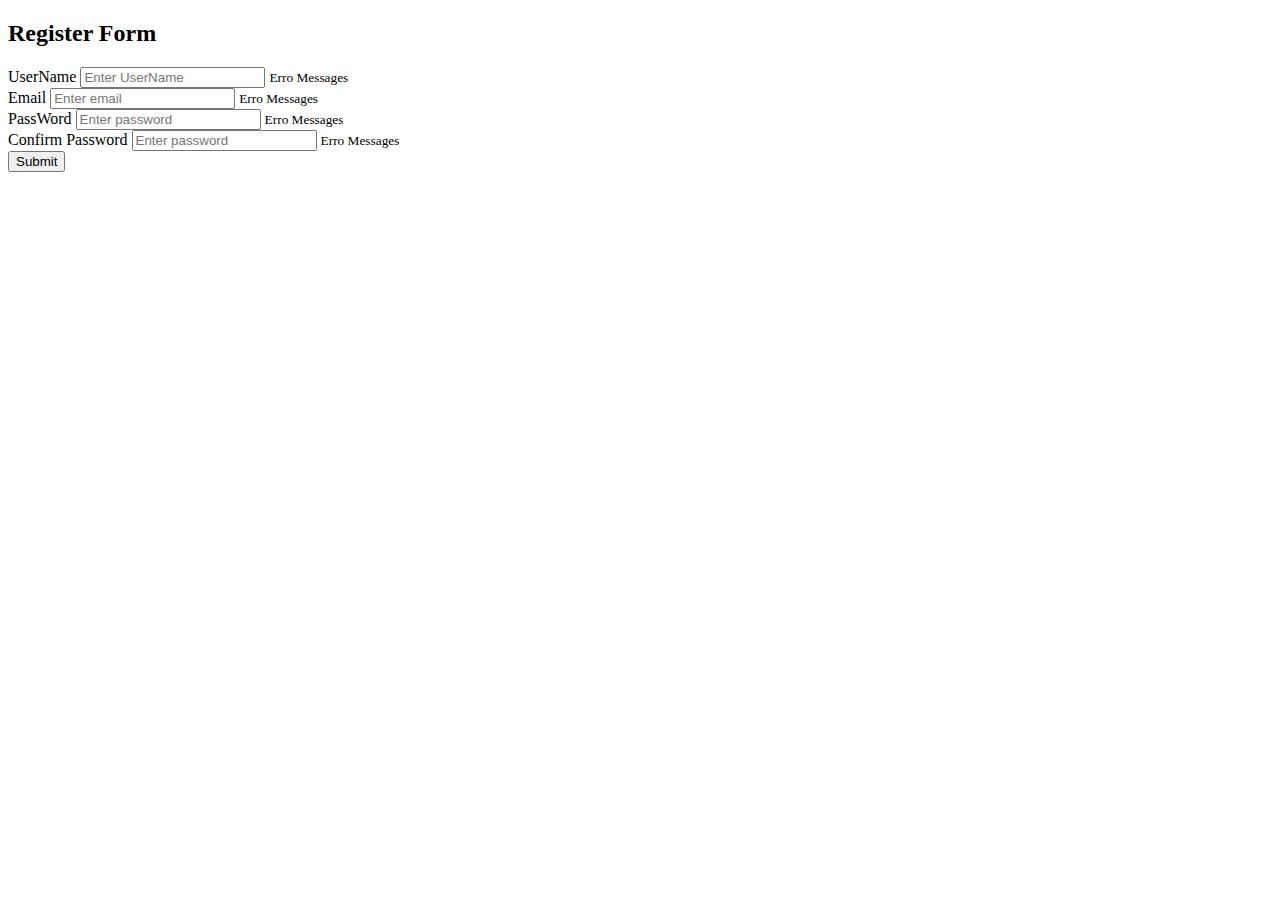
==== Form_Validator/index.html @ b94871c8 "first commit" ====
<!DOCTYPE html>
<html lang="en">
	<head>
		<meta charset="UTF-8" />
		<meta http-equiv="X-UA-Compatible" content="IE=edge" />
		<meta name="viewport" content="width=device-width, initial-scale=1.0" />
		<title>Form Validation</title>
		<link rel="stylesheet" href="style.css" />
	</head>
	<body>
		<div class="container">
			<div id="form" class="form">
				<h2>Register Form</h2>
				<div class="form-control">
					<label for="username">UserName</label>
					<input type="text" id="username" placeholder="Enter UserName" />
					<small>Erro Messages</small>
				</div>
				<div class="form-control">
					<label for="email">Email</label>
					<input type="text" id="email" placeholder="Enter email" />
					<small>Erro Messages</small>
				</div>
				<div class="form-control">
					<label for="password">PassWord</label>
					<input type="password" id="password" placeholder="Enter password" />
					<small>Erro Messages</small>
				</div>
				<div class="form-control">
					<label for="password">Confirm Password</label>
					<input
						type="password"
						id="password2"
						placeholder="Enter password
					again"
					/>
					<small>Erro Messages</small>
				</div>
				<button type="submit">Submit</button>
			</div>
		</div>
		<script src="scripts.js"></script>
	</body>
</html>
---- Form_Validator/style.css ----
@import url("https://fonts.googleapis.com/css?family=Open+Sans&display=swap");
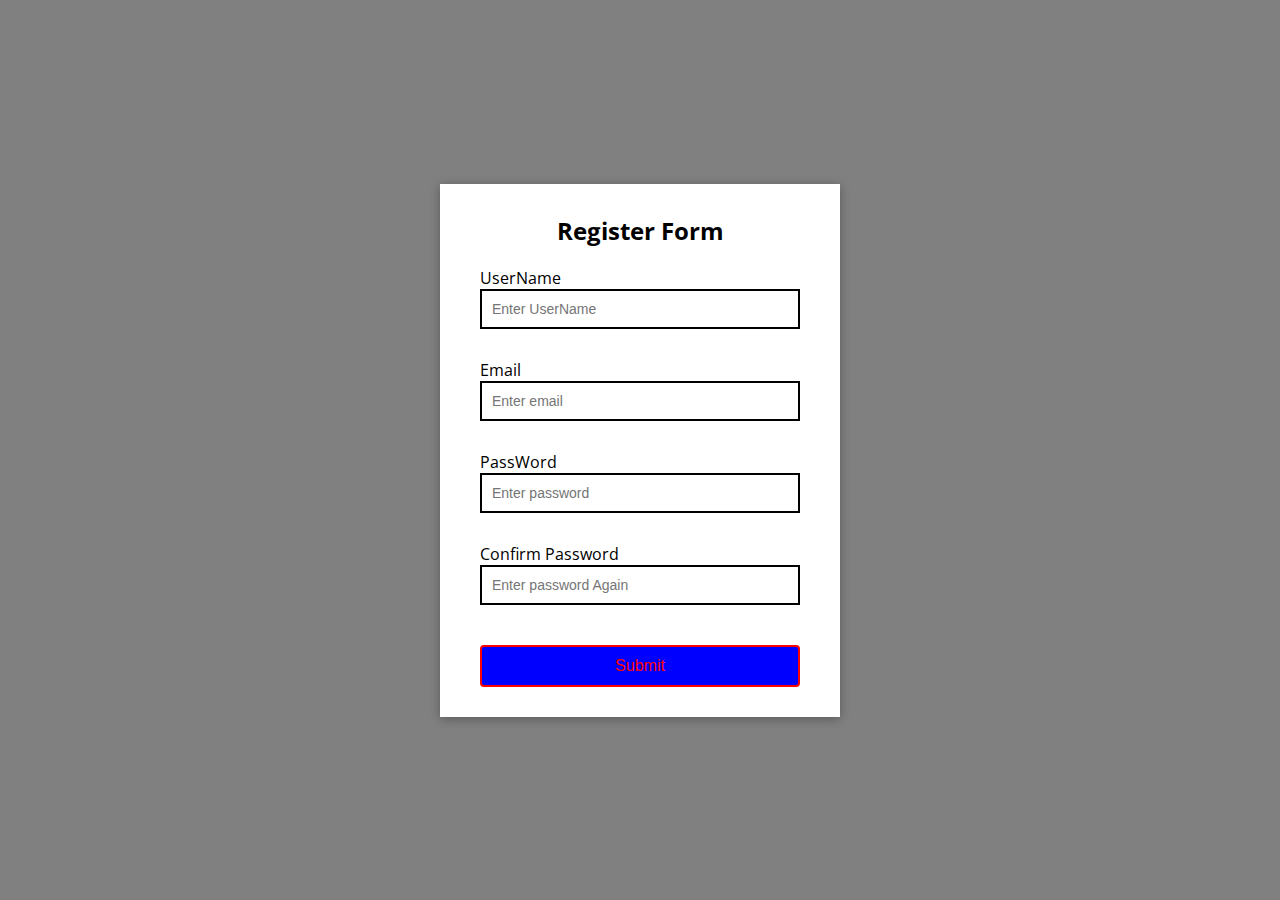
==== commit 329a9672: "Fixed placeholder" ====
--- a/Form_Validator/index.html
+++ b/Form_Validator/index.html
@@ -31,8 +31,7 @@
 					<input
 						type="password"
 						id="password2"
-						placeholder="Enter password
-					again"
+						placeholder="Enter password Again"
 					/>
 					<small>Erro Messages</small>
 				</div>
--- a/Form_Validator/style.css
+++ b/Form_Validator/style.css
@@ -1 +1,96 @@
 @import url("https://fonts.googleapis.com/css?family=Open+Sans&display=swap");
+
+:root{
+    --success-color:blue;
+    --error-color:red
+}
+
+* {
+	box-sizing: border-box;
+}
+
+body {
+	background-color: gray;
+	font-family: "Open Sans", sans-serif;
+	display: flex;
+	align-items: center;
+	justify-content: center;
+	min-height: 100vh;
+	margin: 0;
+}
+
+.container {
+	background-color: white;
+	border: radius 5px;
+	box-shadow: 0 2px 10px rgba(0, 0, 0, 0.3);
+	width: 400px;
+}
+
+h2 {
+	text-align: center;
+	margin: 0 0 20px;
+}
+
+.form {
+	padding: 30px 40px;
+}
+
+.form-control {
+	margin-bottom: 10px;
+	padding-bottom: 20px;
+	position: relative;
+}
+
+.form-control label{
+    color:black
+    display: block;
+    margin-bottom: 5px
+}
+
+.form-control input{
+    border:2px solid black;
+    display: block;
+    width: 100%;
+    padding: 10px;
+    font-size:14px
+}
+
+.form-control input:focus{
+ outline: 0;
+ border-color:#777
+} 
+
+
+.form-control.success input{
+    color:var(--success-color)
+}
+
+.form-control.error input{
+    color:var(--error-color)
+}
+
+.form-control small {
+    color: var(--error-color);
+    position: absolute;
+    bottom: 0;
+    left: 0;
+    visibility: hidden
+
+}
+
+.form-control.error small{
+    visibility: visible
+}
+
+.form button {
+    color:red;
+    cursor: pointer;
+    background-color: blue;
+    border: 2px solid ;
+    border-radius: 4px;
+    display: block;
+    font-size:16px;
+    padding:10px;
+    margin-top: 20px;
+    width: 100%;
+}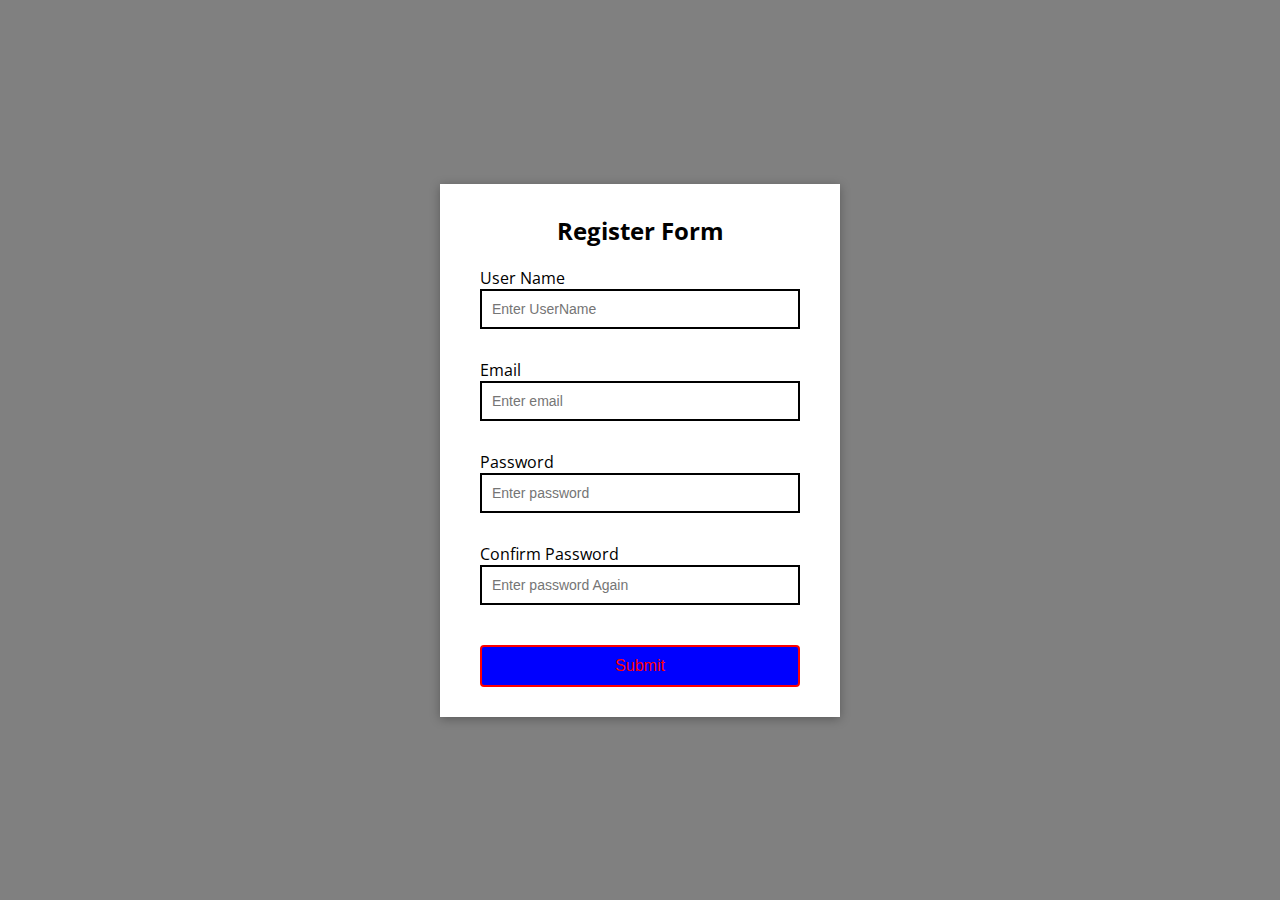
==== commit 636f5a8a: "fixedhtml" ====
--- a/Form_Validator/index.html
+++ b/Form_Validator/index.html
@@ -9,10 +9,10 @@
 	</head>
 	<body>
 		<div class="container">
-			<div id="form" class="form">
+			<form id="form" class="form">
 				<h2>Register Form</h2>
 				<div class="form-control">
-					<label for="username">UserName</label>
+					<label for="username">User Name</label>
 					<input type="text" id="username" placeholder="Enter UserName" />
 					<small>Erro Messages</small>
 				</div>
@@ -22,7 +22,7 @@
 					<small>Erro Messages</small>
 				</div>
 				<div class="form-control">
-					<label for="password">PassWord</label>
+					<label for="password">Password</label>
 					<input type="password" id="password" placeholder="Enter password" />
 					<small>Erro Messages</small>
 				</div>
@@ -36,7 +36,7 @@
 					<small>Erro Messages</small>
 				</div>
 				<button type="submit">Submit</button>
-			</div>
+			</form>
 		</div>
 		<script src="scripts.js"></script>
 	</body>
